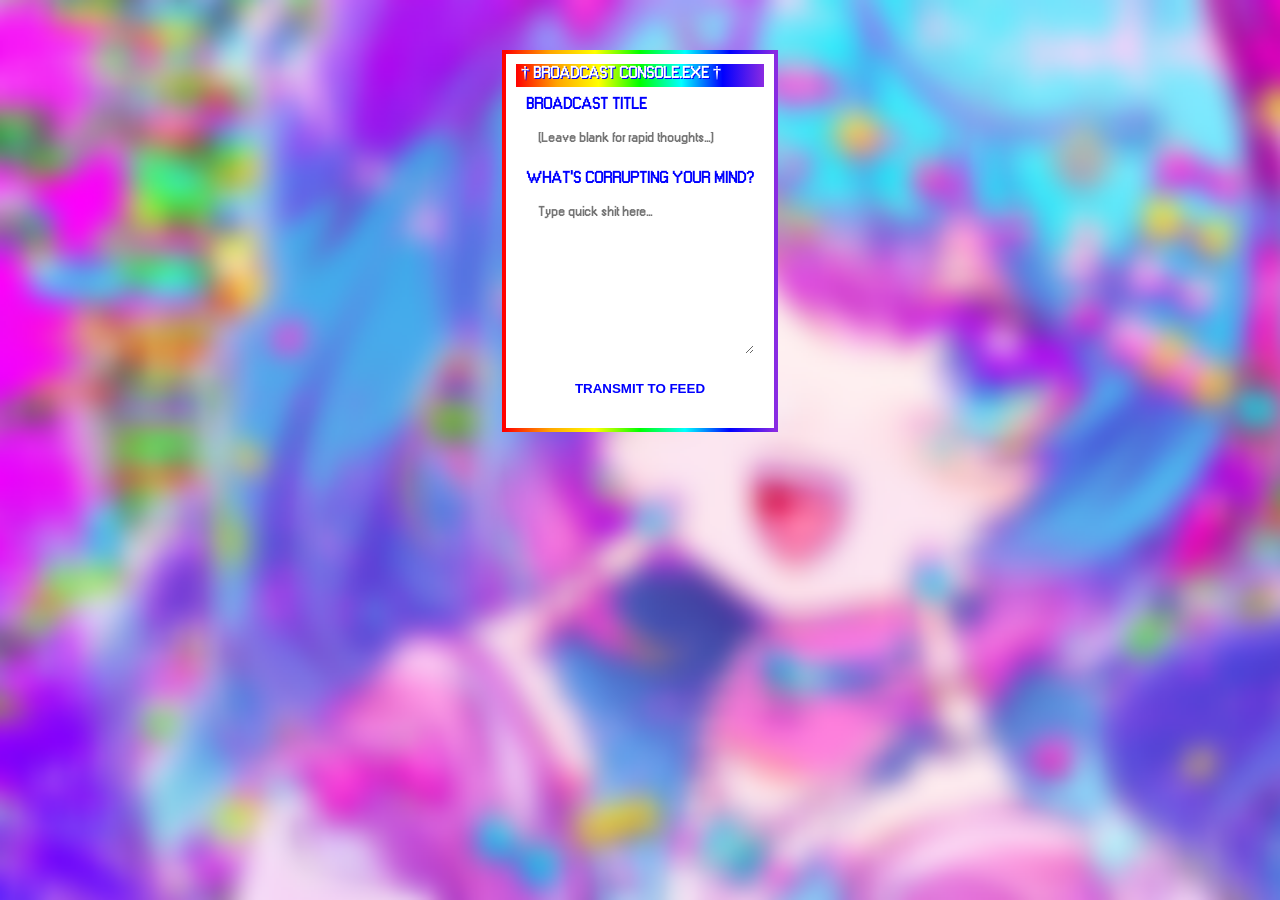
==== dash.html @ d3e71852 "dash" ====
<!DOCTYPE html>
<html lang="en">
<head>
    <meta charset="UTF-8">
    <meta name="viewport" content="width=device-width, initial-scale=1.0">
    <title>† OVERDOSE ADMIN PANEL †</title>
    <link rel="stylesheet" href="style.css">
    <style>
        .dash-container { max-width: 500px; margin: 40px auto; padding: 10px; }
        .input-group { display: flex; flex-direction: column; gap: 8px; margin-bottom: 15px; }
        label { font-weight: 900; color: var(--hot-pink); text-shadow: 1px 1px var(--deep-ink); }
        input, textarea {
            width: 100%; padding: 12px; font-family: inherit; font-weight: bold;
            border: 3px solid var(--deep-ink); background: #fff; color: var(--deep-ink);
        }
        textarea { height: 160px; resize: vertical; }
        #submit-btn {
            width: 100%; background: var(--lime); color: var(--deep-ink); font-weight: 900;
            border: 3px solid var(--deep-ink); padding: 12px; cursor: pointer; box-shadow: 4px 4px 0px var(--hot-pink);
        }
        #submit-btn:disabled { background: var(--cyan); opacity: 0.6; }
    </style>
</head>
<body style="overflow: auto;">

    <div class="window dash-container">
        <div class="window-title">
            <span>† Broadcast Console.exe †</span>
        </div>
        <div class="window-body">
            <div class="input-group">
                <label for="title">BROADCAST TITLE</label>
                <input type="text" id="title" placeholder="(Leave blank for rapid thoughts...)">
            </div>

            <div class="input-group">
                <label for="content">WHAT'S CORRUPTING YOUR MIND?</label>
                <textarea id="content" placeholder="Type quick shit here..."></textarea>
            </div>

            <button id="submit-btn" onclick="publishPost()">TRANSMIT TO FEED</button>
        </div>
    </div>

    <script>
        // 🌟 POINTED STRAIGHT TO YOUR BRAND NEW REPO!
        const GITHUB_USERNAME = 'SugarHyou';
        const REPO_NAME = 'x-sugaroverdose-x';
        const FILE_PATH = 'output/journal.json';

        let GITHUB_TOKEN = localStorage.getItem('overdose_journal_token');

        if (!GITHUB_TOKEN) {
            GITHUB_TOKEN = prompt("† SYSTEM ACCESS REQUIRED † Please insert your activation key (Token):");
            if (GITHUB_TOKEN) {
                localStorage.setItem('overdose_journal_token', GITHUB_TOKEN.trim());
            } else {
                alert("Console Locked.");
            }
        }

        async function publishPost() {
            const btn = document.getElementById('submit-btn');
            const title = document.getElementById('title').value;
            const content = document.getElementById('content').value;

            if (!GITHUB_TOKEN) return alert("Key missing! Refresh to enter it.");
            if (!content) return alert("Cannot transmit empty consciousness.");

            btn.innerText = "TRANSMITTING... ⚡";
            btn.disabled = true;

            const now = new Date();
            const dateOptions = { month: 'short', day: 'numeric', year: 'numeric' };
            const timeOptions = { hour: '2-digit', minute: '2-digit', hour12: true };
            const formattedDate = `${now.toLocaleDateString('en-US', dateOptions)} - ${now.toLocaleTimeString('en-US', timeOptions)}`;

            const newPost = { date: formattedDate, title: title, content: content };

            try {
                const url = `https://api.github.com/repos/${GITHUB_USERNAME}/${REPO_NAME}/${FILE_PATH}`;
                let res = await fetch(url, { headers: { 'Authorization': `token ${GITHUB_TOKEN}` } });

                let sha = ""; let currentPosts = [];

                if (res.status === 200) {
                    const fileData = await res.json();
                    sha = fileData.sha;
                    currentPosts = JSON.parse(decodeURIComponent(escape(atob(fileData.content.replace(/\n/g, '')))));
                } else if (res.status === 401 || res.status === 403) {
                    localStorage.removeItem('overdose_journal_token');
                    return alert("Key rejected! Console reset. Refresh and try again.");
                }

                currentPosts.unshift(newPost);

                let updateRes = await fetch(url, {
                    method: 'PUT',
                    headers: {
                        'Authorization': `token ${GITHUB_TOKEN}`,
                        'Content-Type': 'application/json'
                    },
                    body: JSON.stringify({
                        message: `✨ Overdose transmission: ${title || 'Quick update'}`,
                        content: btoa(unescape(encodeURIComponent(JSON.stringify(currentPosts, null, 2)))),
                        sha: sha
                    })
                });

                if (updateRes.status === 200 || updateRes.status === 201) {
                    alert("TRANSMISSION SUCCESSFUL! 🎀");
                    document.getElementById('title').value = '';
                    document.getElementById('content').value = '';
                } else {
                    const errData = await updateRes.json();
                    alert(`Transmission Aborted: ${errData.message}`);
                }
            } catch (error) {
                alert(`Terminal Failure: ${error.message}`);
            } finally {
                btn.innerText = "TRANSMIT TO FEED";
                btn.disabled = false;
            }
        }
    </script>
</body>
</html>
---- style.css ----
* {
    box-sizing: border-box;
    margin: 0;
    padding: 0;
}

:root {
    --white: white;
    --red: red;
    --rainbow-gradient: linear-gradient(90deg, red, orange, yellow, lime, cyan, blue, blueviolet);
    --rainbow-gradient-border: linear-gradient(90deg, red, orange, yellow, lime, cyan, blue, blueviolet) 1;
}

@font-face {
    font-family: 'Main';
    src: url('/assets/fonts/W95F.otf');
}

body {
    height: 100vh;
    overflow: hidden;
    background-image: url('/assets/graphics/backgrounds/default.png'); 
    background-size: cover;
    display: flex;
    flex-direction: column;
    font-family: 'Main';
    color: blue;
    gap: 15px;
    padding: 10px;
}

/* --- STIMULATING TOP BAR --- */
header {
    background: var(--white);
    border: 4px solid;
    border-image: var(--rainbow-gradient-border);
    padding: 5px 15px;
    display: flex;
    justify-content: space-between;
    align-items: center;
}

.logo {
    word-break:keep-all;
    text-transform: uppercase;
    font-weight: bold;
    font-size: 1.4rem;
    text-shadow: 2px 2px #00ffff, -2px -2px #ff00ff;
    animation: glitch 0.5s infinite alternate;
}

/* --- LAYOUT --- */
.desktop {
    display: flex;
    gap: 15px;
    flex: 1;
}

.window {
    background: var(--white);
    border: 4px solid;
    border-image: var(--rainbow-gradient-border);
    display: flex;
    flex-direction: column;
}

.window-title {
    background: var(--rainbow-gradient);
    color: var(--white);
    padding: 0 5px 5px;
    font-weight: bold;
    font-size: 1rem;
    text-transform: uppercase;
    text-shadow: 1px 1px blue;
    display: flex;
    justify-content: space-between;
    align-items: center;
}

.window-close {
    background: #ff0055;
    border: 2px solid white;
    color: white;
    width: 20px;
    height: 20px;
    display: flex;
    align-items: center;
    justify-content: center;
    font-size: 0.8rem;
    font-weight: bold;
    cursor: pointer;
}

.window-body {
    padding: 10px;
    overflow-y: auto;
    flex: 1;
}

/* --- FIXED WIDTH SIDE PANEL --- */
.profile-side {
    display: flex;
    flex-direction: column;
    gap: 15px;
    width: 300px; 
}

/* --- TALKING DIALOGUE STYLING --- */
.avatar-container {
    width: 100%;
    height: 180px;
    background: linear-gradient(45deg, #ff9999, #ffff99, #99ccff);
    border: 3px solid #ff0055;
    display: flex;
    align-items: center;
    justify-content: center;
    overflow: hidden;
    position: relative;
}

.avatar-container img {
    width: 100%;
    object-fit: contain;
}

.dialogue-text-box {
    background: var(--red);
    padding: 5px 10px;
    font-size: 0.9rem;
    font-weight: bold;
    letter-spacing: 0.5px;
    color: var(--white);
    word-break: break-word; 
}

.options-container {
    display: flex;
    flex-direction: column;
    gap: 5px;
    margin-top: 5px;
}

.dialogue-choice {
    background: #ffffcc;
    border: 2px solid #ffcc00;
    padding: 6px;
    text-align: left;
    font-size: 0.85rem;
    font-weight: bold;
    color: blue;
    cursor: pointer;
    word-break: break-word;
}
.dialogue-choice:hover {
    background: #00ff66;
    color: white;
    border-color: #0066ff;
}

/* MAIN COLUMN TAKES ALL REMAINING SPACE */
.main-content {
    flex: 1; 
}

/* --- BREAKCORE ELEMENTS --- */
marquee {
    background: #ffff00;
    border: 2px solid #ff6600;
    padding: 3px;
    font-weight: bold;
    color: #ff0055;
}

.bpm-counter {
    font-size: 2.5rem;
    font-weight: bold;
    color: #00ff66;
    background: #4a0072; 
    padding: 5px;
    border-radius: 5px;
    text-align: center;
    text-shadow: 3px 3px #ff0055, -2px -2px #ffcc00;
    animation: beat 0.32s infinite alternate; 
}

.status-bar {
    margin-top: auto;
    background: #ffffcc;
    border: 3px solid #ffcc00;
    padding: 8px;
    font-size: 0.85rem;
    font-weight: bold;
    display: flex;
    justify-content: space-around;
}

/* --- RGBYOP BUTTONS --- */
.button-link {
    display: inline-block;
    margin: 5px 0;
    padding: 5px 10px;
    font-weight: bold;
    text-decoration: none;
    border: 2px solid;
    border-image: linear-gradient(90deg, red, yellow, blue) 1;
    background: #ffffff;
}
.button-link:hover {
    background: #ffcc00;
    color: white;
}

/* --- HIGH VELOCITY ANIMATIONS --- */
@keyframes beat {
    0% { transform: scale(0.92) rotate(-1deg); }
    100% { transform: scale(1.08) rotate(1deg); }
}

@keyframes glitch {
    0% { text-shadow: 2px 2px #ff0000; transform: skewX(-3deg); }
    50% { text-shadow: -2px 2px #00ff00; }
    100% { text-shadow: 2px -2px #0000ff; transform: skewX(3deg); }
}

::-webkit-scrollbar { width: 14px; }
::-webkit-scrollbar-track { background: #ffffcc; }
::-webkit-scrollbar-thumb { background: #ff0055; border: 2px solid #ffffcc; }

/* Container holding all your stats horizontally right above the dialogue box */
.status-container {
    display: flex;
    gap: 30px;
    padding: 10px 10px 0;
    background: rgba(255, 255, 255, 0.8);
    border: 3px solid var(--deep-ink);
    width: 100%;
}

/* Individual columns for Stress and Love */
.meter-group {
    display: flex;
    flex-direction: column;
    gap: 5px;
    flex: 1;
}

/* Labels styled exactly like the handwriting style in your drawing */
.meter-label {
    text-align: center;
    font-weight: 900;
    font-size: 1.1rem;
    letter-spacing: 1px;
}

/* Outer hollow box from image_ad1be5.png */
.pixel-bar-container {
    width: 100%;
    height: 24px;
    background: #ffffff; /* White hollow background */
    border: 3px solid blue; /* Sharp dark border instead of pure black */
    position: relative;
    padding: 1px; /* Slight gap to emphasize the fill box */
}

/* Inner blocky fill indicator */
.pixel-bar-fill {
    height: 100%;
    transition: width 0.3s steps(4); /* Makes the bar chunk up visually when values change */
}
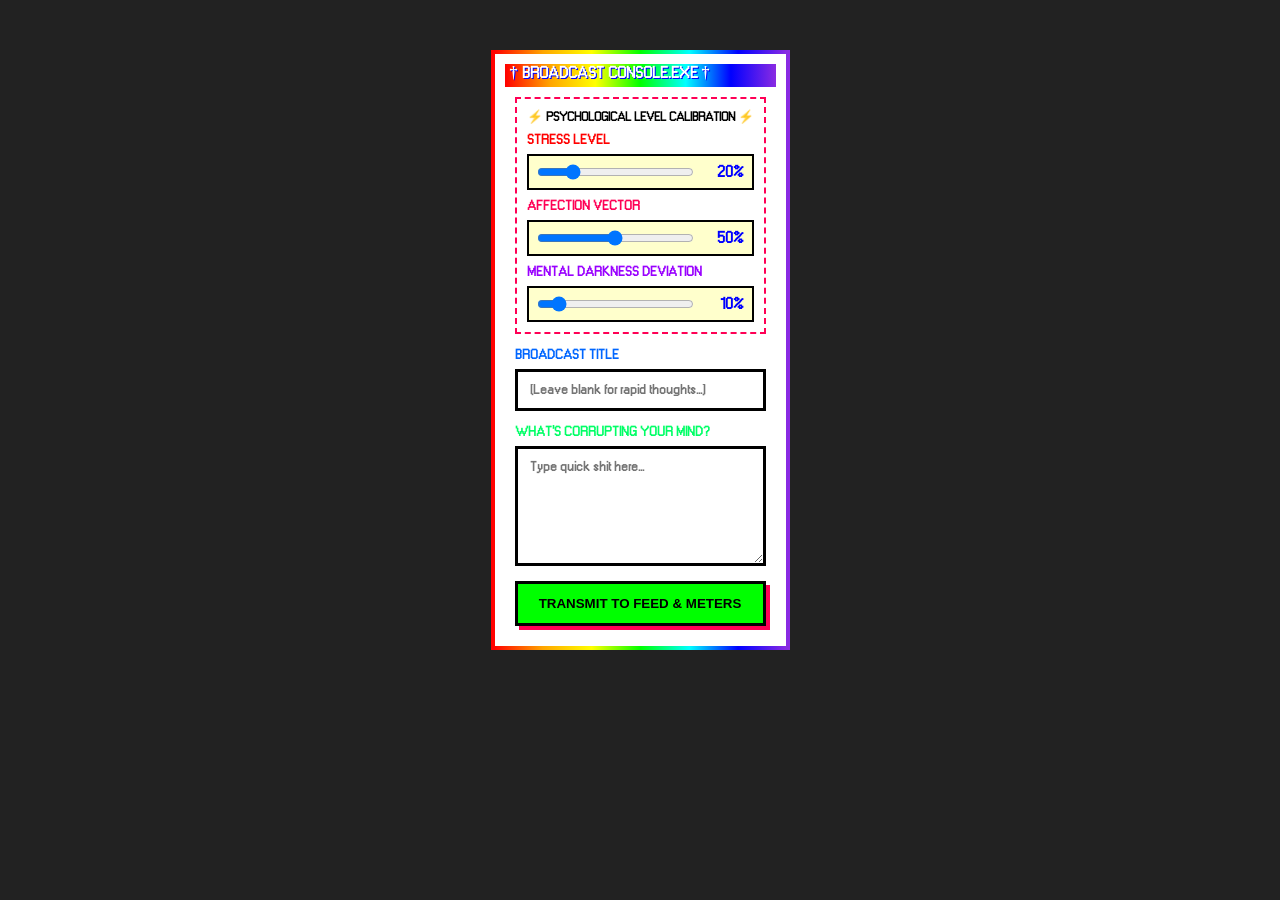
==== commit c2159286: "meter" ====
--- a/dash.html
+++ b/dash.html
@@ -8,55 +8,87 @@
     <style>
         .dash-container { max-width: 500px; margin: 40px auto; padding: 10px; }
         .input-group { display: flex; flex-direction: column; gap: 8px; margin-bottom: 15px; }
-        label { font-weight: 900; color: var(--hot-pink); text-shadow: 1px 1px var(--deep-ink); }
-        input, textarea {
+        label { font-weight: 900; color: var(--hot-pink); text-shadow: 1px 1px var(--deep-ink); font-size: 0.85rem; }
+        input[type="text"], textarea {
             width: 100%; padding: 12px; font-family: inherit; font-weight: bold;
-            border: 3px solid var(--deep-ink); background: #fff; color: var(--deep-ink);
+            border: 3px solid #000; background: #fff; color: #000;
         }
-        textarea { height: 160px; resize: vertical; }
+        textarea { height: 120px; resize: vertical; }
+        
+        /* Custom Retro Range Sliders */
+        .slider-wrap { display: flex; align-items: center; gap: 15px; background: #ffffcc; border: 2px solid #000; padding: 8px; }
+        .slider-wrap input { flex: 1; cursor: pointer; }
+        .slider-wrap span { font-weight: bold; min-width: 35px; text-align: right; }
+
         #submit-btn {
-            width: 100%; background: var(--lime); color: var(--deep-ink); font-weight: 900;
-            border: 3px solid var(--deep-ink); padding: 12px; cursor: pointer; box-shadow: 4px 4px 0px var(--hot-pink);
+            width: 100%; background: lime; color: #000; font-weight: 900;
+            border: 3px solid #000; padding: 12px; cursor: pointer; box-shadow: 4px 4px 0px #ff0055;
         }
-        #submit-btn:disabled { background: var(--cyan); opacity: 0.6; }
+        #submit-btn:disabled { background: cyan; opacity: 0.6; }
     </style>
 </head>
-<body style="overflow: auto;">
+<body style="overflow: auto; background: #222;">
 
     <div class="window dash-container">
         <div class="window-title">
             <span>† Broadcast Console.exe †</span>
         </div>
         <div class="window-body">
+            
+            <!-- STATS CONFIGURATION METERS -->
+            <div style="border: 2px dashed #ff0055; padding: 10px; margin-bottom: 15px; display: flex; flex-direction: column; gap: 10px;">
+                <div style="font-size: 0.8rem; font-weight: bold; color: #000; text-align: center;">⚡ PSYCHOLOGICAL LEVEL CALIBRATION ⚡</div>
+                
+                <div class="input-group" style="margin-bottom: 0;">
+                    <label style="color: red;">STRESS LEVEL</label>
+                    <div class="slider-wrap">
+                        <input type="range" id="stat-stress" min="0" max="100" value="20" oninput="document.getElementById('val-stress').innerText = this.value + '%'">
+                        <span id="val-stress">20%</span>
+                    </div>
+                </div>
+
+                <div class="input-group" style="margin-bottom: 0;">
+                    <label style="color: #ff0055;">AFFECTION VECTOR</label>
+                    <div class="slider-wrap">
+                        <input type="range" id="stat-affection" min="0" max="100" value="50" oninput="document.getElementById('val-affection').innerText = this.value + '%'">
+                        <span id="val-affection">50%</span>
+                    </div>
+                </div>
+
+                <div class="input-group" style="margin-bottom: 0;">
+                    <label style="color: #9900ff;">MENTAL DARKNESS DEVIATION</label>
+                    <div class="slider-wrap">
+                        <input type="range" id="stat-darkness" min="0" max="100" value="10" oninput="document.getElementById('val-darkness').innerText = this.value + '%'">
+                        <span id="val-darkness">10%</span>
+                    </div>
+                </div>
+            </div>
+
+            <!-- BLOG WRITER CONTENTS -->
             <div class="input-group">
-                <label for="title">BROADCAST TITLE</label>
+                <label for="title" style="color: #0066ff;">BROADCAST TITLE</label>
                 <input type="text" id="title" placeholder="(Leave blank for rapid thoughts...)">
             </div>
 
             <div class="input-group">
-                <label for="content">WHAT'S CORRUPTING YOUR MIND?</label>
+                <label for="content" style="color: #00ff66;">WHAT'S CORRUPTING YOUR MIND?</label>
                 <textarea id="content" placeholder="Type quick shit here..."></textarea>
             </div>
 
-            <button id="submit-btn" onclick="publishPost()">TRANSMIT TO FEED</button>
+            <button id="submit-btn" onclick="publishPost()">TRANSMIT TO FEED &amp; METERS</button>
         </div>
     </div>
 
     <script>
-        // 🌟 POINTED STRAIGHT TO YOUR BRAND NEW REPO!
         const GITHUB_USERNAME = 'SugarHyou';
-        const REPO_NAME = 'x-sugaroverdose-x';
+        const REPO_NAME = 'sugaroverdosed';
         const FILE_PATH = 'output/journal.json';
 
         let GITHUB_TOKEN = localStorage.getItem('overdose_journal_token');
 
         if (!GITHUB_TOKEN) {
-            GITHUB_TOKEN = prompt("† SYSTEM ACCESS REQUIRED † Please insert your activation key (Token):");
-            if (GITHUB_TOKEN) {
-                localStorage.setItem('overdose_journal_token', GITHUB_TOKEN.trim());
-            } else {
-                alert("Console Locked.");
-            }
+            GITHUB_TOKEN = prompt("† SYSTEM ACCESS REQUIRED † Please insert your activation key:");
+            if (GITHUB_TOKEN) localStorage.setItem('overdose_journal_token', GITHUB_TOKEN.trim());
         }
 
         async function publishPost() {
@@ -64,10 +96,15 @@
             const title = document.getElementById('title').value;
             const content = document.getElementById('content').value;
 
-            if (!GITHUB_TOKEN) return alert("Key missing! Refresh to enter it.");
+            // Gather Slider State Numbers
+            const targetStress = parseInt(document.getElementById('stat-stress').value);
+            const targetAffection = parseInt(document.getElementById('stat-affection').value);
+            const targetDarkness = parseInt(document.getElementById('stat-darkness').value);
+
+            if (!GITHUB_TOKEN) return alert("Key missing! Refresh to load console framework.");
             if (!content) return alert("Cannot transmit empty consciousness.");
 
-            btn.innerText = "TRANSMITTING... ⚡";
+            btn.innerText = "TRANSMITTING OVERRIDES... ⚡";
             btn.disabled = true;
 
             const now = new Date();
@@ -78,21 +115,28 @@
             const newPost = { date: formattedDate, title: title, content: content };
 
             try {
-                const url = `https://api.github.com/repos/${GITHUB_USERNAME}/${REPO_NAME}/${FILE_PATH}`;
+                const url = `https://api.github.com/repos/${GITHUB_USERNAME}/${REPO_NAME}/contents/${FILE_PATH}`;
                 let res = await fetch(url, { headers: { 'Authorization': `token ${GITHUB_TOKEN}` } });
 
-                let sha = ""; let currentPosts = [];
+                let sha = ""; 
+                let dbStructure = { currentStats: { stress: 20, affection: 50, darkness: 10 }, posts: [] };
 
                 if (res.status === 200) {
                     const fileData = await res.json();
                     sha = fileData.sha;
-                    currentPosts = JSON.parse(decodeURIComponent(escape(atob(fileData.content.replace(/\n/g, '')))));
-                } else if (res.status === 401 || res.status === 403) {
-                    localStorage.removeItem('overdose_journal_token');
-                    return alert("Key rejected! Console reset. Refresh and try again.");
+                    const parsedRaw = JSON.parse(decodeURIComponent(escape(atob(fileData.content.replace(/\n/g, '')))));
+                    
+                    // Keep old layout backwards compatibility if transforming array layout
+                    if (Array.isArray(parsedRaw)) {
+                        dbStructure.posts = parsedRaw;
+                    } else {
+                        dbStructure = parsedRaw;
+                    }
                 }
 
-                currentPosts.unshift(newPost);
+                // Inject newly set state updates
+                dbStructure.currentStats = { stress: targetStress, affection: targetAffection, darkness: targetDarkness };
+                dbStructure.posts.unshift(newPost);
 
                 let updateRes = await fetch(url, {
                     method: 'PUT',
@@ -101,24 +145,24 @@
                         'Content-Type': 'application/json'
                     },
                     body: JSON.stringify({
-                        message: `✨ Overdose transmission: ${title || 'Quick update'}`,
-                        content: btoa(unescape(encodeURIComponent(JSON.stringify(currentPosts, null, 2)))),
+                        message: `📈 Stats Override & Post: ${title || 'Thought Sync'}`,
+                        content: btoa(unescape(encodeURIComponent(JSON.stringify(dbStructure, null, 2)))),
                         sha: sha
                     })
                 });
 
                 if (updateRes.status === 200 || updateRes.status === 201) {
-                    alert("TRANSMISSION SUCCESSFUL! 🎀");
+                    alert("OVERDOSE DATA CORE WRITTEN SUCCESSFULLY! 🎀");
                     document.getElementById('title').value = '';
                     document.getElementById('content').value = '';
                 } else {
                     const errData = await updateRes.json();
-                    alert(`Transmission Aborted: ${errData.message}`);
+                    alert(`Aborted: ${errData.message}`);
                 }
             } catch (error) {
-                alert(`Terminal Failure: ${error.message}`);
+                alert(`Terminal Error: ${error.message}`);
             } finally {
-                btn.innerText = "TRANSMIT TO FEED";
+                btn.innerText = "TRANSMIT TO FEED & METERS";
                 btn.disabled = false;
             }
         }
--- a/style.css
+++ b/style.css
@@ -31,10 +31,6 @@
 
 /* --- STIMULATING TOP BAR --- */
 header {
-    background: var(--white);
-    border: 4px solid;
-    border-image: var(--rainbow-gradient-border);
-    padding: 5px 15px;
     display: flex;
     justify-content: space-between;
     align-items: center;
@@ -54,6 +50,7 @@
     display: flex;
     gap: 15px;
     flex: 1;
+    max-height: 100%;
 }
 
 .window {
@@ -141,20 +138,22 @@
 }
 
 .dialogue-choice {
-    background: #ffffcc;
-    border: 2px solid #ffcc00;
+    background: lightcyan;
+    border: 2px solid blue;
     padding: 6px;
     text-align: left;
     font-size: 0.85rem;
+    font-family: inherit;
     font-weight: bold;
     color: blue;
     cursor: pointer;
     word-break: break-word;
 }
+
 .dialogue-choice:hover {
     background: #00ff66;
     color: white;
-    border-color: #0066ff;
+    border-color: limegreen;
 }
 
 /* MAIN COLUMN TAKES ALL REMAINING SPACE */
@@ -266,4 +265,17 @@
 .pixel-bar-fill {
     height: 100%;
     transition: width 0.3s steps(4); /* Makes the bar chunk up visually when values change */
+}
+
+/* --- FLOATING CHARACTER ANIMATION --- */
+@keyframes floatCharacter {
+    0% {
+        transform: translateY(0px) rotate(0deg);
+    }
+    50% {
+        transform: translateY(-12px) rotate(1deg); /* Drifts up gently */
+    }
+    100% {
+        transform: translateY(0px) rotate(0deg);
+    }
 }
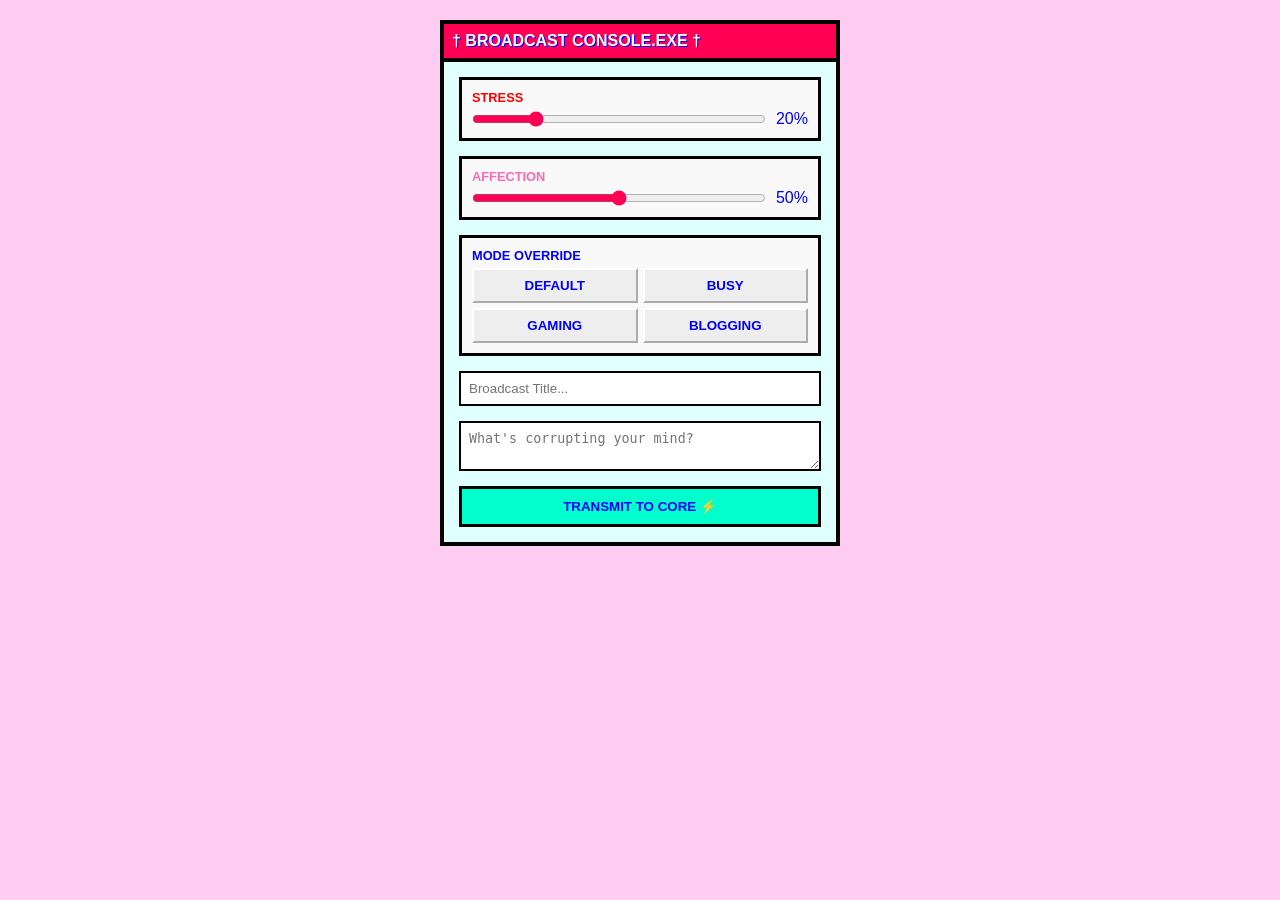
==== commit e2ffc8bb: "reset" ====
--- a/dash.html
+++ b/dash.html
@@ -2,170 +2,74 @@
 <html lang="en">
 <head>
     <meta charset="UTF-8">
-    <meta name="viewport" content="width=device-width, initial-scale=1.0">
     <title>† OVERDOSE ADMIN PANEL †</title>
     <link rel="stylesheet" href="style.css">
     <style>
-        .dash-container { max-width: 500px; margin: 40px auto; padding: 10px; }
-        .input-group { display: flex; flex-direction: column; gap: 8px; margin-bottom: 15px; }
-        label { font-weight: 900; color: var(--hot-pink); text-shadow: 1px 1px var(--deep-ink); font-size: 0.85rem; }
-        input[type="text"], textarea {
-            width: 100%; padding: 12px; font-family: inherit; font-weight: bold;
-            border: 3px solid #000; background: #fff; color: #000;
-        }
-        textarea { height: 120px; resize: vertical; }
+        body { background: #ffccf2; padding: 20px; font-family: sans-serif; }
+        .dash-container { width: 100%; max-width: 400px; margin: 0 auto; border: 4px solid #000; background: #fff; }
+        .window-title { background: #ff0055; color: white; padding: 8px; font-weight: 900; border-bottom: 4px solid #000; }
+        .window-body { padding: 15px; display: flex; flex-direction: column; gap: 15px; }
         
-        /* Custom Retro Range Sliders */
-        .slider-wrap { display: flex; align-items: center; gap: 15px; background: #ffffcc; border: 2px solid #000; padding: 8px; }
-        .slider-wrap input { flex: 1; cursor: pointer; }
-        .slider-wrap span { font-weight: bold; min-width: 35px; text-align: right; }
-
-        #submit-btn {
-            width: 100%; background: lime; color: #000; font-weight: 900;
-            border: 3px solid #000; padding: 12px; cursor: pointer; box-shadow: 4px 4px 0px #ff0055;
-        }
-        #submit-btn:disabled { background: cyan; opacity: 0.6; }
+        .section-box { border: 3px solid #000; padding: 10px; background: #f9f9f9; }
+        label { display: block; font-weight: 900; margin-bottom: 5px; font-size: 0.8rem; }
+        
+        .slider-wrap { display: flex; align-items: center; gap: 10px; }
+        input[type="range"] { flex: 1; accent-color: #ff0055; }
+        
+        .mode-grid { display: grid; grid-template-columns: 1fr 1fr; gap: 5px; }
+        button { cursor: pointer; border: 2px outset #fff; background: #eee; font-weight: bold; padding: 8px; }
+        button:hover { background: #ddd; border: 2px inset #000; }
+        
+        input[type="text"], textarea { width: 100%; border: 2px solid #000; padding: 8px; box-sizing: border-box; }
+        #submit-btn { background: #00ffcc; border: 3px solid #000; font-weight: 900; padding: 10px; cursor: pointer; }
     </style>
 </head>
-<body style="overflow: auto; background: #222;">
+<body>
 
     <div class="window dash-container">
-        <div class="window-title">
-            <span>† Broadcast Console.exe †</span>
-        </div>
+        <div class="window-title">† Broadcast Console.exe †</div>
         <div class="window-body">
             
-            <!-- STATS CONFIGURATION METERS -->
-            <div style="border: 2px dashed #ff0055; padding: 10px; margin-bottom: 15px; display: flex; flex-direction: column; gap: 10px;">
-                <div style="font-size: 0.8rem; font-weight: bold; color: #000; text-align: center;">⚡ PSYCHOLOGICAL LEVEL CALIBRATION ⚡</div>
-                
-                <div class="input-group" style="margin-bottom: 0;">
-                    <label style="color: red;">STRESS LEVEL</label>
-                    <div class="slider-wrap">
-                        <input type="range" id="stat-stress" min="0" max="100" value="20" oninput="document.getElementById('val-stress').innerText = this.value + '%'">
-                        <span id="val-stress">20%</span>
-                    </div>
-                </div>
-
-                <div class="input-group" style="margin-bottom: 0;">
-                    <label style="color: #ff0055;">AFFECTION VECTOR</label>
-                    <div class="slider-wrap">
-                        <input type="range" id="stat-affection" min="0" max="100" value="50" oninput="document.getElementById('val-affection').innerText = this.value + '%'">
-                        <span id="val-affection">50%</span>
-                    </div>
-                </div>
-
-                <div class="input-group" style="margin-bottom: 0;">
-                    <label style="color: #9900ff;">MENTAL DARKNESS DEVIATION</label>
-                    <div class="slider-wrap">
-                        <input type="range" id="stat-darkness" min="0" max="100" value="10" oninput="document.getElementById('val-darkness').innerText = this.value + '%'">
-                        <span id="val-darkness">10%</span>
-                    </div>
+            <div class="section-box">
+                <label style="color: red;">STRESS</label>
+                <div class="slider-wrap">
+                    <input type="range" id="stat-stress" min="0" max="100" value="20" oninput="document.getElementById('val-stress').innerText = this.value + '%'">
+                    <span id="val-stress">20%</span>
                 </div>
             </div>
 
-            <!-- BLOG WRITER CONTENTS -->
-            <div class="input-group">
-                <label for="title" style="color: #0066ff;">BROADCAST TITLE</label>
-                <input type="text" id="title" placeholder="(Leave blank for rapid thoughts...)">
+            <div class="section-box">
+                <label style="color: hotpink;">AFFECTION</label>
+                <div class="slider-wrap">
+                    <input type="range" id="stat-affection" min="0" max="100" value="50" oninput="document.getElementById('val-affection').innerText = this.value + '%'">
+                    <span id="val-affection">50%</span>
+                </div>
             </div>
 
-            <div class="input-group">
-                <label for="content" style="color: #00ff66;">WHAT'S CORRUPTING YOUR MIND?</label>
-                <textarea id="content" placeholder="Type quick shit here..."></textarea>
+            <div class="section-box">
+                <label>MODE OVERRIDE</label>
+                <div class="mode-grid">
+                    <button onclick="saveMode('default')">DEFAULT</button>
+                    <button onclick="saveMode('busy')">BUSY</button>
+                    <button onclick="saveMode('gaming')">GAMING</button>
+                    <button onclick="saveMode('blogging')">BLOGGING</button>
+                </div>
             </div>
 
-            <button id="submit-btn" onclick="publishPost()">TRANSMIT TO FEED &amp; METERS</button>
+            <input type="text" id="title" placeholder="Broadcast Title...">
+            <textarea id="content" placeholder="What's corrupting your mind?"></textarea>
+
+            <button id="submit-btn" onclick="publishPost()">TRANSMIT TO CORE ⚡</button>
         </div>
     </div>
 
     <script>
-        const GITHUB_USERNAME = 'SugarHyou';
-        const REPO_NAME = 'sugaroverdosed';
-        const FILE_PATH = 'output/journal.json';
-
-        let GITHUB_TOKEN = localStorage.getItem('overdose_journal_token');
-
-        if (!GITHUB_TOKEN) {
-            GITHUB_TOKEN = prompt("† SYSTEM ACCESS REQUIRED † Please insert your activation key:");
-            if (GITHUB_TOKEN) localStorage.setItem('overdose_journal_token', GITHUB_TOKEN.trim());
+        function saveMode(mode) {
+            localStorage.setItem('sugar_mode_request', mode);
+            alert("Mode set to: " + mode.toUpperCase());
         }
-
-        async function publishPost() {
-            const btn = document.getElementById('submit-btn');
-            const title = document.getElementById('title').value;
-            const content = document.getElementById('content').value;
-
-            // Gather Slider State Numbers
-            const targetStress = parseInt(document.getElementById('stat-stress').value);
-            const targetAffection = parseInt(document.getElementById('stat-affection').value);
-            const targetDarkness = parseInt(document.getElementById('stat-darkness').value);
-
-            if (!GITHUB_TOKEN) return alert("Key missing! Refresh to load console framework.");
-            if (!content) return alert("Cannot transmit empty consciousness.");
-
-            btn.innerText = "TRANSMITTING OVERRIDES... ⚡";
-            btn.disabled = true;
-
-            const now = new Date();
-            const dateOptions = { month: 'short', day: 'numeric', year: 'numeric' };
-            const timeOptions = { hour: '2-digit', minute: '2-digit', hour12: true };
-            const formattedDate = `${now.toLocaleDateString('en-US', dateOptions)} - ${now.toLocaleTimeString('en-US', timeOptions)}`;
-
-            const newPost = { date: formattedDate, title: title, content: content };
-
-            try {
-                const url = `https://api.github.com/repos/${GITHUB_USERNAME}/${REPO_NAME}/contents/${FILE_PATH}`;
-                let res = await fetch(url, { headers: { 'Authorization': `token ${GITHUB_TOKEN}` } });
-
-                let sha = ""; 
-                let dbStructure = { currentStats: { stress: 20, affection: 50, darkness: 10 }, posts: [] };
-
-                if (res.status === 200) {
-                    const fileData = await res.json();
-                    sha = fileData.sha;
-                    const parsedRaw = JSON.parse(decodeURIComponent(escape(atob(fileData.content.replace(/\n/g, '')))));
-                    
-                    // Keep old layout backwards compatibility if transforming array layout
-                    if (Array.isArray(parsedRaw)) {
-                        dbStructure.posts = parsedRaw;
-                    } else {
-                        dbStructure = parsedRaw;
-                    }
-                }
-
-                // Inject newly set state updates
-                dbStructure.currentStats = { stress: targetStress, affection: targetAffection, darkness: targetDarkness };
-                dbStructure.posts.unshift(newPost);
-
-                let updateRes = await fetch(url, {
-                    method: 'PUT',
-                    headers: {
-                        'Authorization': `token ${GITHUB_TOKEN}`,
-                        'Content-Type': 'application/json'
-                    },
-                    body: JSON.stringify({
-                        message: `📈 Stats Override & Post: ${title || 'Thought Sync'}`,
-                        content: btoa(unescape(encodeURIComponent(JSON.stringify(dbStructure, null, 2)))),
-                        sha: sha
-                    })
-                });
-
-                if (updateRes.status === 200 || updateRes.status === 201) {
-                    alert("OVERDOSE DATA CORE WRITTEN SUCCESSFULLY! 🎀");
-                    document.getElementById('title').value = '';
-                    document.getElementById('content').value = '';
-                } else {
-                    const errData = await updateRes.json();
-                    alert(`Aborted: ${errData.message}`);
-                }
-            } catch (error) {
-                alert(`Terminal Error: ${error.message}`);
-            } finally {
-                btn.innerText = "TRANSMIT TO FEED & METERS";
-                btn.disabled = false;
-            }
-        }
+        
+        // Include your publishPost() logic here...
     </script>
 </body>
 </html>
--- a/style.css
+++ b/style.css
@@ -19,25 +19,39 @@
 body {
     height: 100vh;
     overflow: hidden;
-    background-image: url('/assets/graphics/backgrounds/default.png'); 
+    background-image: url('/assets/graphics/backgrounds/default.png');
     background-size: cover;
     display: flex;
     flex-direction: column;
     font-family: 'Main';
     color: blue;
     gap: 15px;
-    padding: 10px;
-}
-
-/* --- STIMULATING TOP BAR --- */
-header {
-    display: flex;
-    justify-content: space-between;
-    align-items: center;
+}
+
+strong {
+    color: red;
+}
+
+hr {
+    background-image: url('/assets/graphics/dividers/Rainbow.webp');
+    background-size: contain;
+    background-position: center;
+    background-repeat: repeat-x;
+    border: none;
+    filter: contrast(2);
+    height: 25px;
+}
+
+.flex {
+    display: flex;
+}
+
+.column {
+    flex-direction: column;
 }
 
 .logo {
-    word-break:keep-all;
+    word-break: keep-all;
     text-transform: uppercase;
     font-weight: bold;
     font-size: 1.4rem;
@@ -45,19 +59,30 @@
     animation: glitch 0.5s infinite alternate;
 }
 
-/* --- LAYOUT --- */
 .desktop {
-    display: flex;
+    justify-content: space-between;
     gap: 15px;
     flex: 1;
     max-height: 100%;
+    z-index: 1;
+}
+
+#desktop-grid {
+    flex: 1;
+    min-width: 180px;
+    display: grid;
+    grid-template-columns: repeat(auto-fill, minmax(80px, 100px));
+    gap: 15px;
+    padding: 10px;
+    border: 2px inset cyan;
+    background: rgba(255, 255, 255, 0.7);
+    align-content: start;
 }
 
 .window {
     background: var(--white);
     border: 4px solid;
     border-image: var(--rainbow-gradient-border);
-    display: flex;
     flex-direction: column;
 }
 
@@ -66,12 +91,12 @@
     color: var(--white);
     padding: 0 5px 5px;
     font-weight: bold;
-    font-size: 1rem;
     text-transform: uppercase;
     text-shadow: 1px 1px blue;
-    display: flex;
     justify-content: space-between;
     align-items: center;
+    cursor: move;
+    user-select: none;
 }
 
 .window-close {
@@ -80,32 +105,22 @@
     color: white;
     width: 20px;
     height: 20px;
-    display: flex;
-    align-items: center;
-    justify-content: center;
     font-size: 0.8rem;
     font-weight: bold;
     cursor: pointer;
 }
 
 .window-body {
+    max-height: 100%;
+    background: lightcyan;
+    gap: 10px;
     padding: 10px;
     overflow-y: auto;
-    flex: 1;
-}
-
-/* --- FIXED WIDTH SIDE PANEL --- */
-.profile-side {
-    display: flex;
-    flex-direction: column;
-    gap: 15px;
-    width: 300px; 
 }
 
 /* --- TALKING DIALOGUE STYLING --- */
 .avatar-container {
     width: 100%;
-    height: 180px;
     background: linear-gradient(45deg, #ff9999, #ffff99, #99ccff);
     border: 3px solid #ff0055;
     display: flex;
@@ -127,7 +142,7 @@
     font-weight: bold;
     letter-spacing: 0.5px;
     color: var(--white);
-    word-break: break-word; 
+    word-break: break-word;
 }
 
 .options-container {
@@ -151,14 +166,15 @@
 }
 
 .dialogue-choice:hover {
+    -webkit-text-fill-color: unset;
     background: #00ff66;
-    color: white;
+    color: white !important;
     border-color: limegreen;
 }
 
 /* MAIN COLUMN TAKES ALL REMAINING SPACE */
 .main-content {
-    flex: 1; 
+    flex: 0.9;
 }
 
 /* --- BREAKCORE ELEMENTS --- */
@@ -174,12 +190,12 @@
     font-size: 2.5rem;
     font-weight: bold;
     color: #00ff66;
-    background: #4a0072; 
+    background: #4a0072;
     padding: 5px;
     border-radius: 5px;
     text-align: center;
     text-shadow: 3px 3px #ff0055, -2px -2px #ffcc00;
-    animation: beat 0.32s infinite alternate; 
+    animation: beat 0.32s infinite alternate;
 }
 
 .status-bar {
@@ -204,6 +220,7 @@
     border-image: linear-gradient(90deg, red, yellow, blue) 1;
     background: #ffffff;
 }
+
 .button-link:hover {
     background: #ffcc00;
     color: white;
@@ -211,19 +228,43 @@
 
 /* --- HIGH VELOCITY ANIMATIONS --- */
 @keyframes beat {
-    0% { transform: scale(0.92) rotate(-1deg); }
-    100% { transform: scale(1.08) rotate(1deg); }
+    0% {
+        transform: scale(0.92) rotate(-1deg);
+    }
+
+    100% {
+        transform: scale(1.08) rotate(1deg);
+    }
 }
 
 @keyframes glitch {
-    0% { text-shadow: 2px 2px #ff0000; transform: skewX(-3deg); }
-    50% { text-shadow: -2px 2px #00ff00; }
-    100% { text-shadow: 2px -2px #0000ff; transform: skewX(3deg); }
-}
-
-::-webkit-scrollbar { width: 14px; }
-::-webkit-scrollbar-track { background: #ffffcc; }
-::-webkit-scrollbar-thumb { background: #ff0055; border: 2px solid #ffffcc; }
+    0% {
+        text-shadow: 2px 2px #ff0000;
+        transform: skewX(-3deg);
+    }
+
+    50% {
+        text-shadow: -2px 2px #00ff00;
+    }
+
+    100% {
+        text-shadow: 2px -2px #0000ff;
+        transform: skewX(3deg);
+    }
+}
+
+::-webkit-scrollbar {
+    width: 14px;
+}
+
+::-webkit-scrollbar-track {
+    background: #ffffcc;
+}
+
+::-webkit-scrollbar-thumb {
+    background: #ff0055;
+    border: 2px solid #ffffcc;
+}
 
 /* Container holding all your stats horizontally right above the dialogue box */
 .status-container {
@@ -255,27 +296,254 @@
 .pixel-bar-container {
     width: 100%;
     height: 24px;
-    background: #ffffff; /* White hollow background */
-    border: 3px solid blue; /* Sharp dark border instead of pure black */
+    background: #ffffff;
+    /* White hollow background */
+    border: 3px solid blue;
+    /* Sharp dark border instead of pure black */
     position: relative;
-    padding: 1px; /* Slight gap to emphasize the fill box */
-}
-
-/* Inner blocky fill indicator */
+    padding: 1px;
+}
+
 .pixel-bar-fill {
     height: 100%;
-    transition: width 0.3s steps(4); /* Makes the bar chunk up visually when values change */
-}
-
-/* --- FLOATING CHARACTER ANIMATION --- */
-@keyframes floatCharacter {
-    0% {
-        transform: translateY(0px) rotate(0deg);
+    transition: width 0.3s steps(4);
+}
+
+@keyframes blinker {
+    50% {
+        opacity: 0;
     }
-    50% {
-        transform: translateY(-12px) rotate(1deg); /* Drifts up gently */
-    }
-    100% {
-        transform: translateY(0px) rotate(0deg);
-    }
+}
+
+.hidden {
+    display: none !important;
+}
+
+.window-close,
+.window-maximize {
+    border: 2px solid white;
+    color: white;
+    width: 20px;
+    height: 20px;
+    display: flex;
+    align-items: center;
+    justify-content: center;
+    font-size: 0.8rem;
+    font-weight: bold;
+    cursor: pointer;
+    user-select: none;
+    /* Prevents text selection highlighting when double clicking */
+}
+
+/* Close is hot pink */
+.window-close {
+    background: #ff0055;
+}
+
+/* Maximize is cyan to match the retro Sugar OS look! */
+.window-maximize {
+    text-shadow: 1px -2px blue;
+    background: red;
+}
+
+/* Optional: Add a little hover effect to make them feel interactive */
+.window-close:hover,
+.window-maximize:hover {
+    background: cyan;
+}
+
+.window-popup {
+    position: absolute;
+    top: 15%;
+    left: 15%;
+    outline: 2px solid white;
+    min-height: 280px;
+    box-shadow: 10px 10px 3px rgba(0, 0, 0, 0.3);
+    z-index: 100;
+}
+
+.window-popup-content {
+    padding: 10px;
+    background: white;
+}
+
+button {
+    color: inherit;
+    font-family: inherit;
+}
+
+button:hover {
+    border-style: inset !important;
+    background: #00ff66 !important;
+    color: white !important;
+    border-color: limegreen !important;
+}
+
+/* Base text color for tracks */
+.playlist-track {
+    padding: 4px;
+    border-bottom: 1px dashed cyan;
+    cursor: pointer;
+}
+
+/* Loop rainbow colors sequentially */
+.playlist-track:nth-child(7n+1) {
+    color: #ff4136;
+}
+
+/* Red */
+.playlist-track:nth-child(7n+2) {
+    color: #ff851b;
+}
+
+/* Orange */
+.playlist-track:nth-child(7n+3) {
+    color: #ffdc00;
+}
+
+/* Yellow */
+.playlist-track:nth-child(7n+4) {
+    color: #2ecc40;
+}
+
+/* Green */
+.playlist-track:nth-child(7n+5) {
+    color: #0074d9;
+}
+
+/* Blue */
+.playlist-track:nth-child(7n+6) {
+    color: #b10dc9;
+}
+
+.playlist-track:nth-child(7n+7) {
+    color: #7401e0;
+}
+
+.playlist-track:hover {
+    background: #00ff66 !important;
+    color: white !important;
+    border-color: limegreen !important;
+}
+
+.app {
+    align-items: center;
+    text-decoration: none;
+}
+
+.app:hover,
+.app:hover span {
+    background: #00ff66 !important;
+    color: white !important;
+    border-color: limegreen !important;
+}
+
+.app-icon {
+    font-size: 2.2rem;
+}
+
+.app-name {
+    padding: 1px 4px;
+    font-weight: bold;
+}
+
+#sidebar {
+    padding: 0 10px;
+    width: 30%;
+    gap: 10px;
+}
+
+#player-track-title {
+    background: white;
+    padding: 6px;
+    text-align: center;
+    font-size: 0.8rem;
+    border: 2px inset cyan;
+}
+
+#player-track-menu {
+    flex-wrap: wrap;
+}
+
+#player-track-menu button {
+    flex: 1;
+    font-weight: bold;
+    cursor: pointer;
+    padding: 4px;
+}
+
+#player-track {
+    background: #fff;
+    flex-direction: column;
+    border: 2px inset cyan;
+}
+
+.tab-btn {
+    background: red;
+    color: white;
+    border: 2px inset #000;
+    cursor: pointer;
+    font-weight: bold;
+    padding: 2px 6px;
+}
+
+#sugar {
+    pointer-events: none;
+    max-height: 100%;
+    margin: 0 -100px;
+}
+
+blockquote {
+    margin: 10px 0 0;
+    padding: 10px;
+    background: #ffffcc;
+    position: relative;
+    color: blue;
+    quotes: "\201C""\201D";
+    opacity: 0.6;
+}
+
+@keyframes rainbow-shift {
+    0% { background-position: 0% 50%; }
+    50% { background-position: 100% 50%; }
+    100% { background-position: 0% 50%; }
+}
+
+.rainbow-text {
+    background: linear-gradient(90deg, #ff0000, #ff7f00, #ffff00, #00ff00, cyan, #0000ff, blueviolet);
+    background-size: 400% 100%;
+    -webkit-background-clip: text;
+    -webkit-text-fill-color: transparent;
+    animation: rainbow-shift 3s ease infinite;
+    cursor: pointer;
+    font-weight: bold;
+}
+
+@keyframes blogPop {
+    0% { opacity: 0; transform: translateY(10px); }
+    100% { opacity: 1; transform: translateY(0); }
+}
+
+.blog-update-anim {
+    animation: blogPop 0.6s ease-out forwards;
+}
+
+
+#calendarGrid div {
+    padding: 5px;
+    border: 1px solid #ddd;
+    text-align: center;
+    font-size: 0.7rem;
+    cursor: pointer;
+}
+
+#calendarGrid div.today {
+    background: red;
+    color: white;
+}
+
+#calendarGrid div.event-day {
+    background: hotpink;
+    color: white;
+    font-weight: bold;
 }
